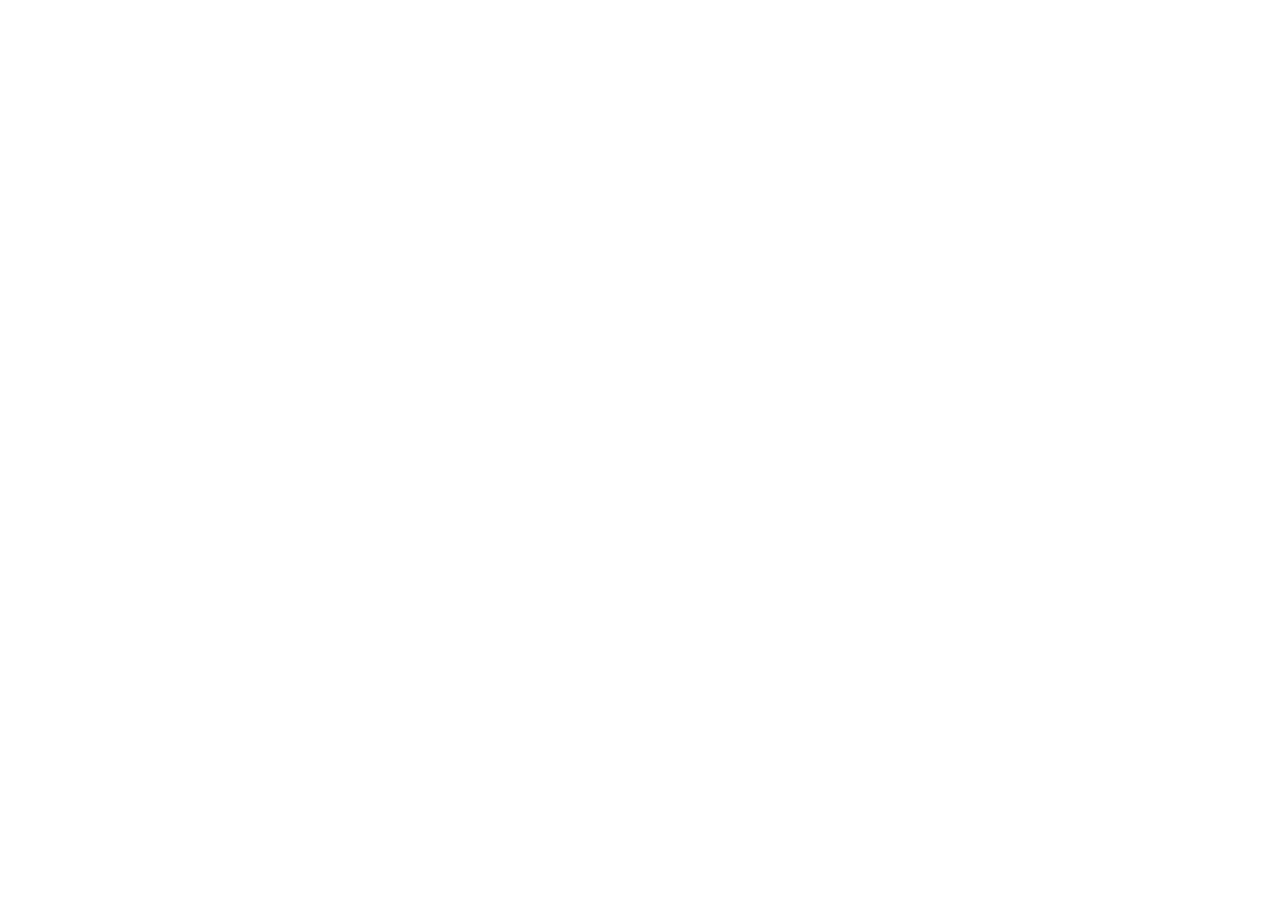
==== Assignment 1/About.html @ f62aacfb "Assignment 1" ====
<!DOCTYPE html>
<html lang="en">
<head>
    <meta charset="UTF-8">
    <meta name="viewport" content="width=device-width, initial-scale=1.0">
    <title>Document</title>
</head>
<body>
    
</body>
</html>
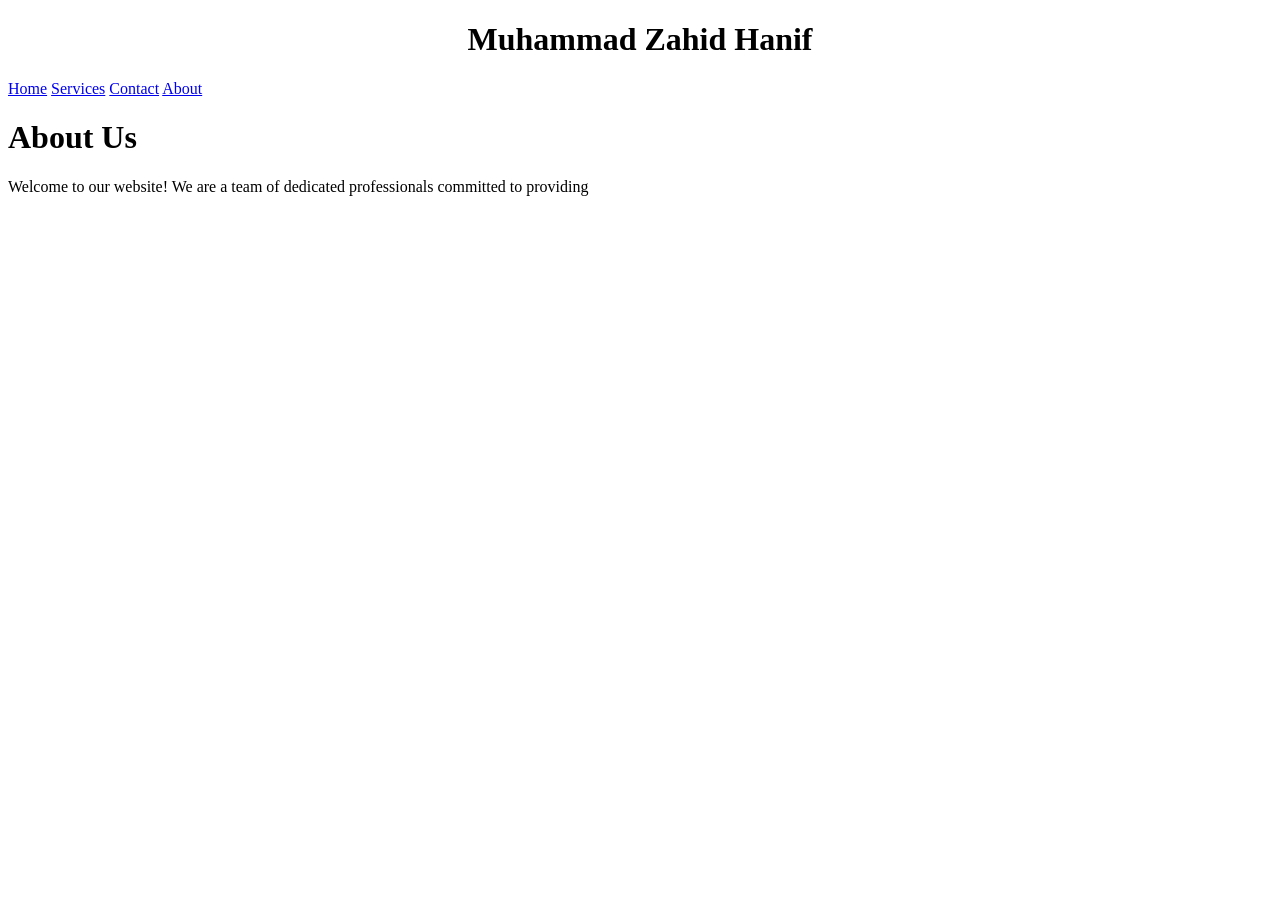
==== commit 86a91caa: "Assignment 1" ====
--- a/Assignment 1/About.html
+++ b/Assignment 1/About.html
@@ -1,11 +1,24 @@
 <!DOCTYPE html>
 <html lang="en">
+
 <head>
     <meta charset="UTF-8">
     <meta name="viewport" content="width=device-width, initial-scale=1.0">
-    <title>Document</title>
+    <title>About Us</title>
 </head>
+
 <body>
-    
+    <h1>
+        <center>Muhammad Zahid Hanif</center>
+    </h1>
+    <nav>
+        <a href="Home.html">Home</a>
+        <a href="Services.html">Services</a>
+        <a href="Contact.html">Contact</a>
+        <a href="About.html">About</a>
+    </nav>
+    <h1>About Us</h1>
+    <p>Welcome to our website! We are a team of dedicated professionals committed to providing
 </body>
+
 </html>
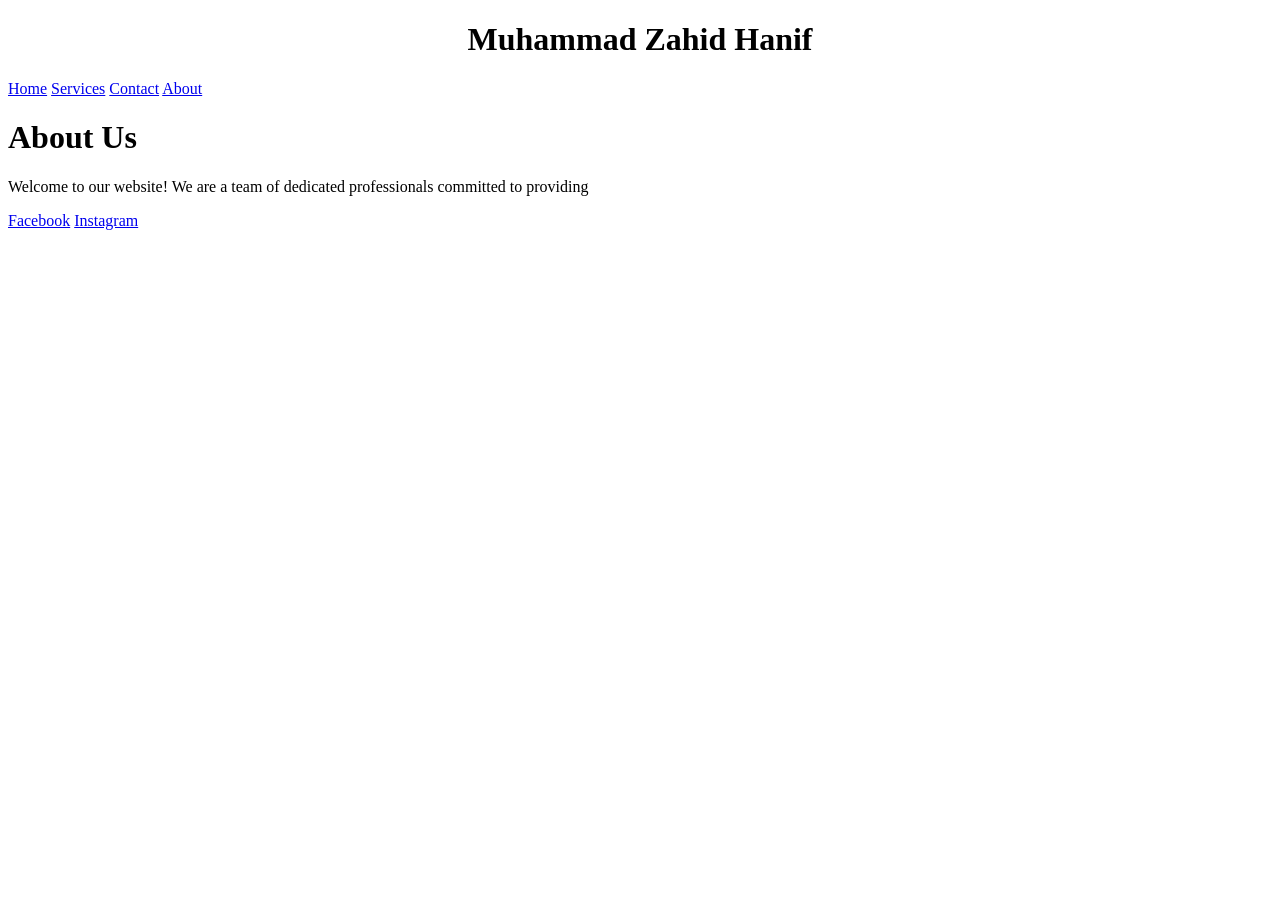
==== commit a2fddcac: "Assignment 1" ====
--- a/Assignment 1/About.html
+++ b/Assignment 1/About.html
@@ -18,7 +18,9 @@
         <a href="About.html">About</a>
     </nav>
     <h1>About Us</h1>
-    <p>Welcome to our website! We are a team of dedicated professionals committed to providing
+    <p>Welcome to our website! We are a team of dedicated professionals committed to providing</p>
+    <a href="https://www.facebook.com" target="_blank">Facebook</a>
+    <a href="https://www.instagram.com" >Instagram</a>
 </body>
 
 </html>
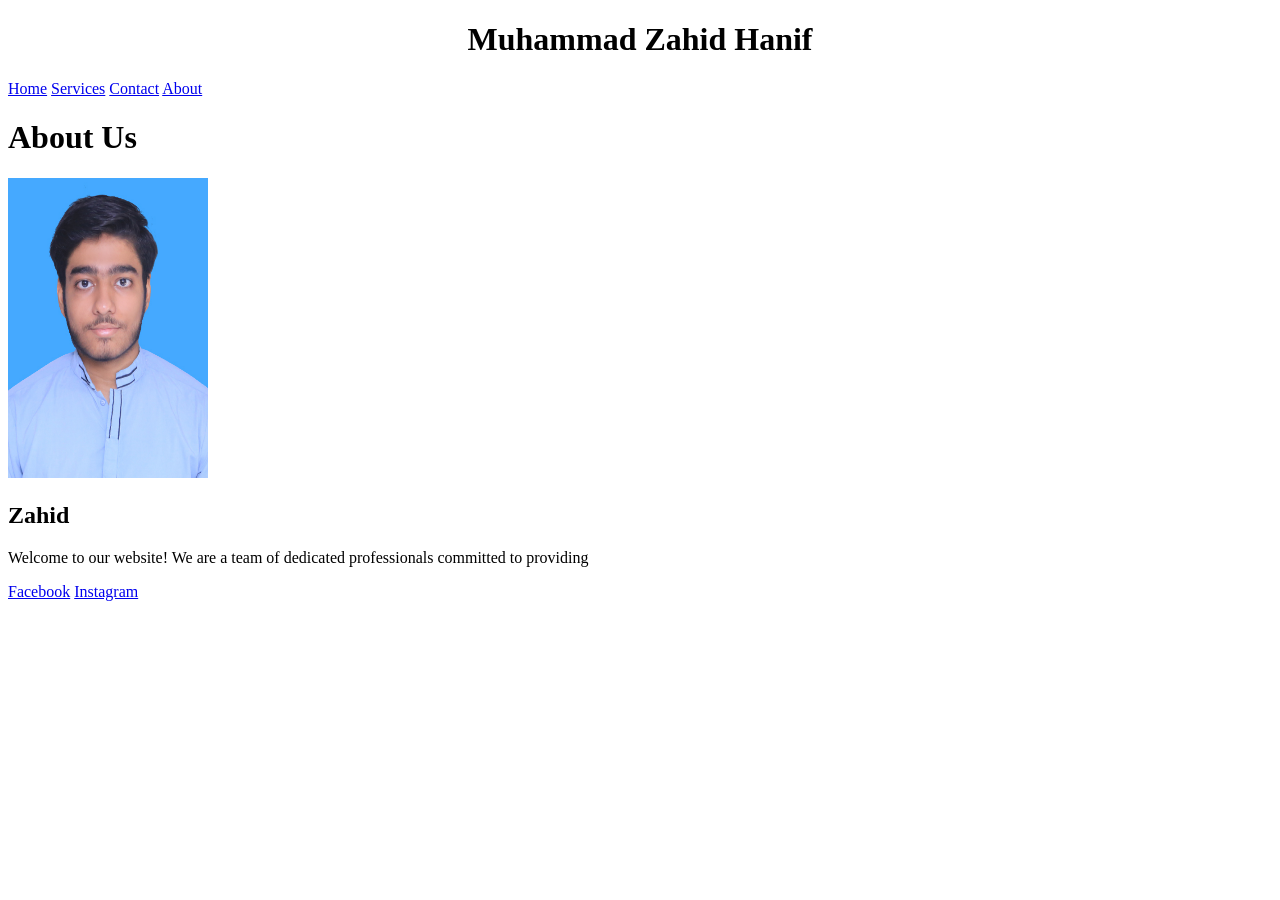
==== commit 148447b6: "Assignment" ====
--- a/Assignment 1/About.html
+++ b/Assignment 1/About.html
@@ -18,6 +18,8 @@
         <a href="About.html">About</a>
     </nav>
     <h1>About Us</h1>
+    <img src="./Assets/Zahid's photo.jpg" alt="About Us" width="200" height="300">
+    <h2>Zahid</h2>
     <p>Welcome to our website! We are a team of dedicated professionals committed to providing</p>
     <a href="https://www.facebook.com" target="_blank">Facebook</a>
     <a href="https://www.instagram.com" >Instagram</a>
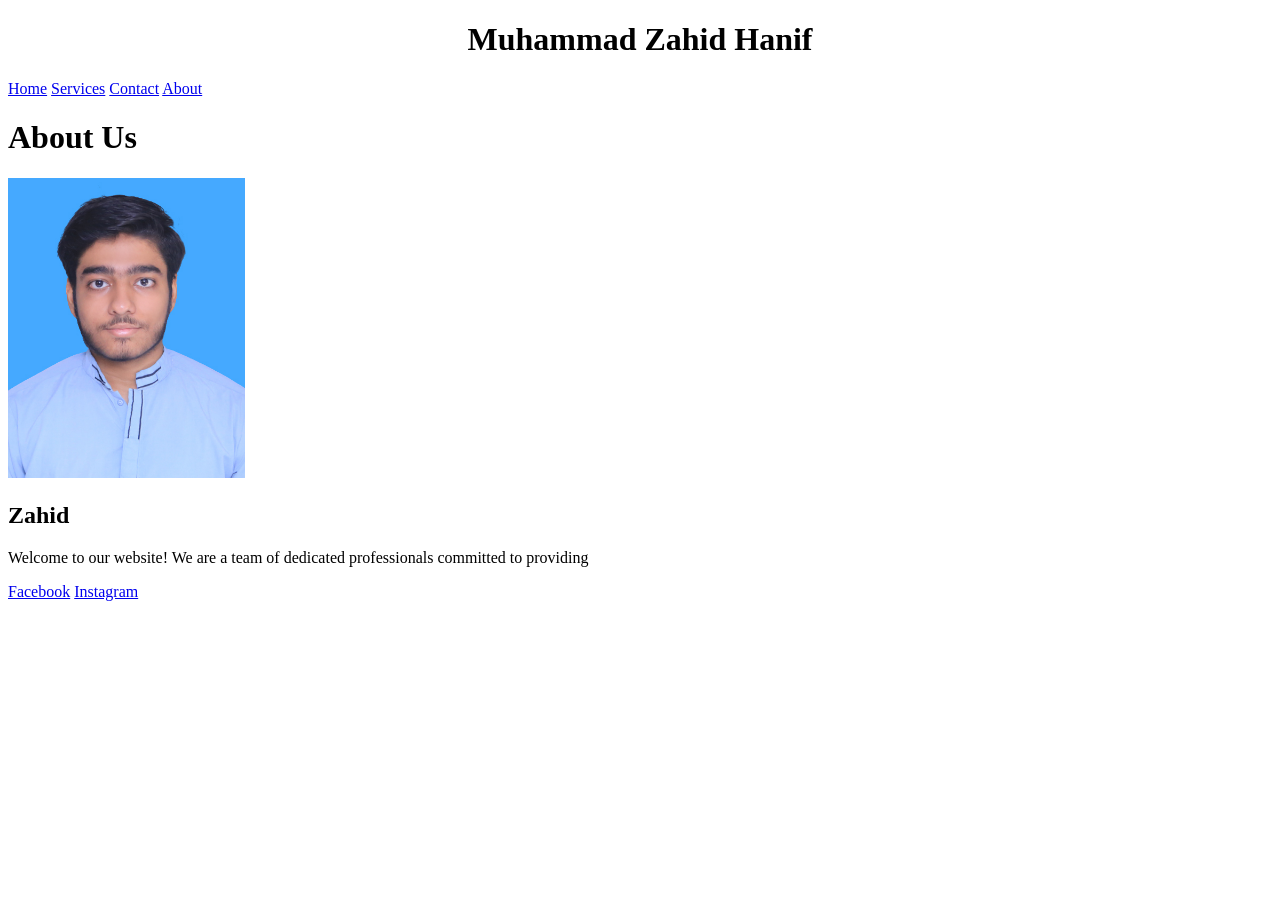
==== commit 302b2d12: "Lec 4" ====
--- a/Assignment 1/About.html
+++ b/Assignment 1/About.html
@@ -18,7 +18,7 @@
         <a href="About.html">About</a>
     </nav>
     <h1>About Us</h1>
-    <img src="./Assets/Zahid's photo.jpg" alt="About Us" width="200" height="300">
+    <img src="./Assets/Zahid's photo.jpg" alt="About Us" height="300">
     <h2>Zahid</h2>
     <p>Welcome to our website! We are a team of dedicated professionals committed to providing</p>
     <a href="https://www.facebook.com" target="_blank">Facebook</a>
